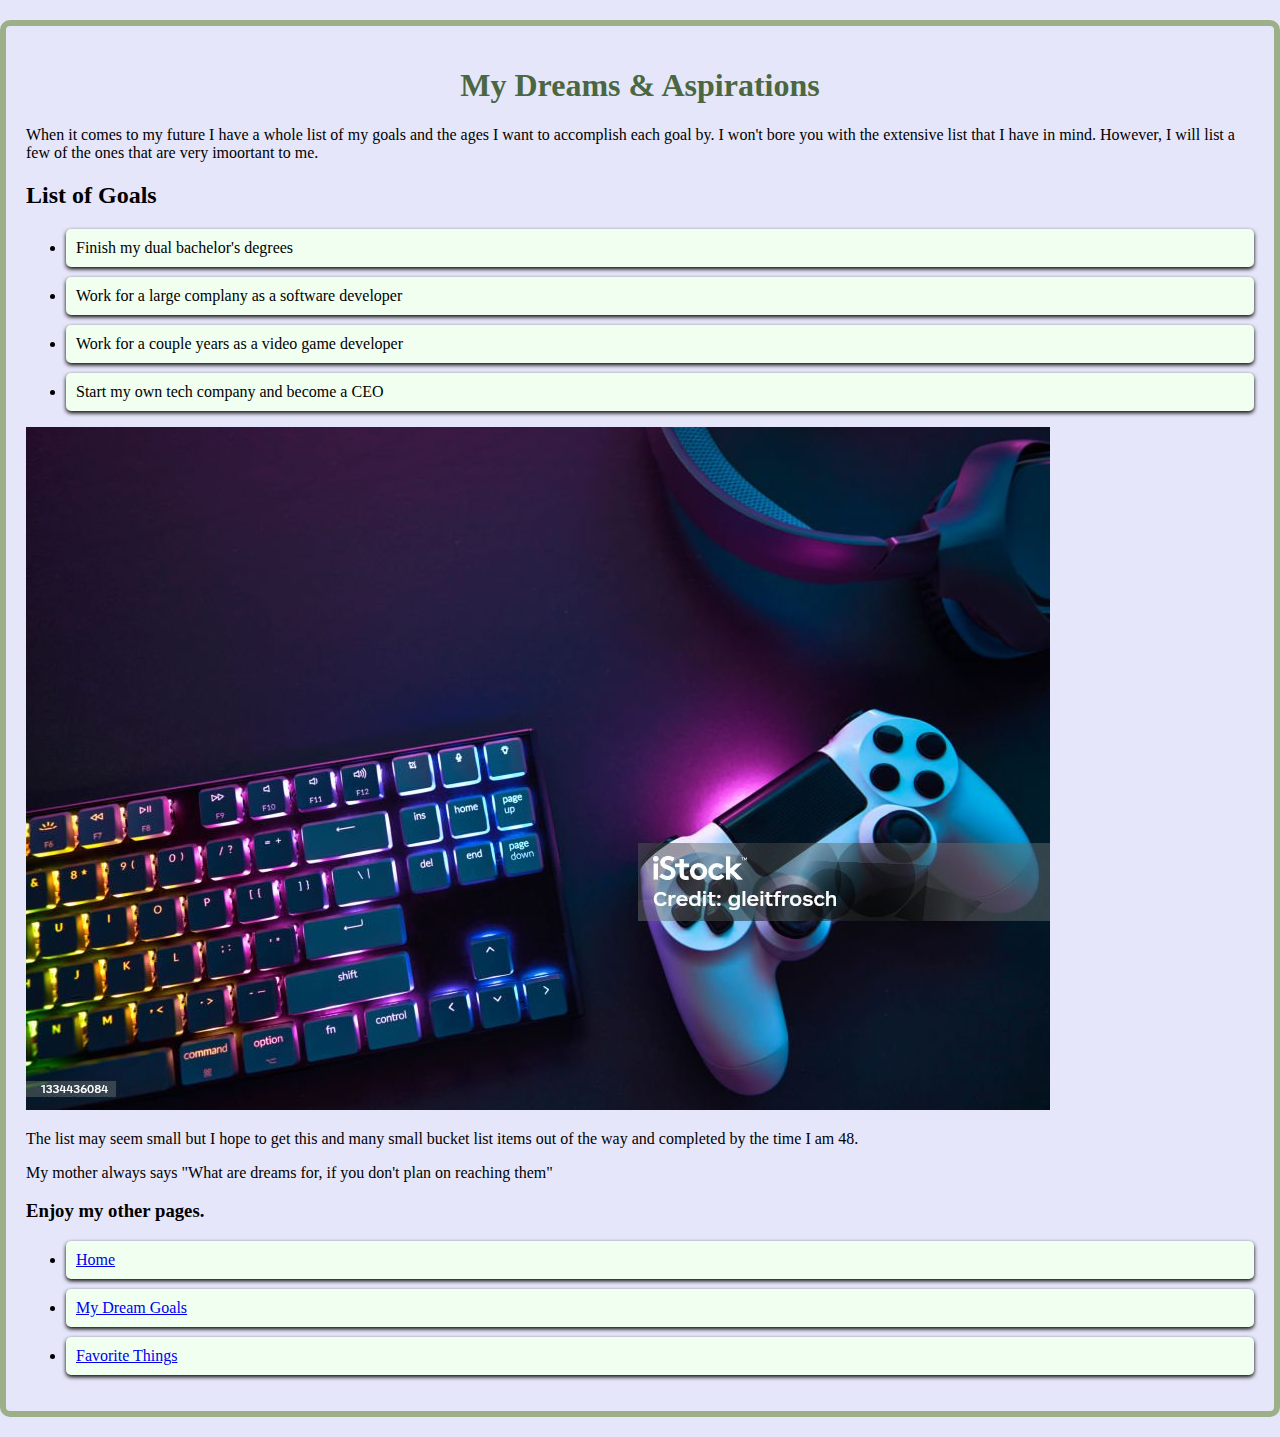
==== dream-goals.html @ ae63f6ff "Add files via upload" ====
<!DOCTYPE html>
<html lang = "en">
  <head>
    <meta charset="utf-8">
    <title>My Dreams</title>
    <style>
      h1{
        color: #4a6741;
        text-align: center;
      }
      body{
        background-color: #e6e6fa;
        border: 6px solid #9caf88;
        padding: 20px;
        margin: 20px 0;
        border-radius: 10px;
      }

      li {
        margin: 10px 0;
        padding: 10px;
        background-color: #f0fff0;
        border-radius: 5px;
        box-shadow: 0 2px 4px black;
      }
      
    </style>
  </head>
  <body class="dreambody">
     <h1 class="dreamh1">My Dreams & Aspirations</h1>
      <p>When it comes to my future I have a whole list of my goals and the ages I want to accomplish each goal by. I won't bore you with the extensive list that I have in mind. However, I will list a few of the ones that are very imoortant to me.</p>
      <section>
        <h2>List of Goals</h2>
        <ul>
          <li>Finish my dual bachelor's degrees</li>
          <li>Work for a large complany as a software developer</li>
          <li>Work for a couple years as a video game developer</li>
          <li>Start my own tech company and become a CEO</li>
        </ul>
      <section> 
      <img class="gaming" src="gamingpic.jpg" alt="gaming picture">
      <p>The list may seem small but I hope to get this and many small bucket list items out of the way and completed by the time I am 48.</p>
      <p>My mother always says "What are dreams for, if you don't plan on reaching them"</p>
      <footer>
        <nav>
        <h3>Enjoy my other pages.</h3>
        <ul>
          <li><a href= "resume.html">Home</a></li>
          <li><a href= "dream-goals.html">My Dream Goals</a></li>
          <li><a href= "love-things.html">Favorite Things</a></li>
        </ul>
      </nav>
      </footer>
  </body>

</html>
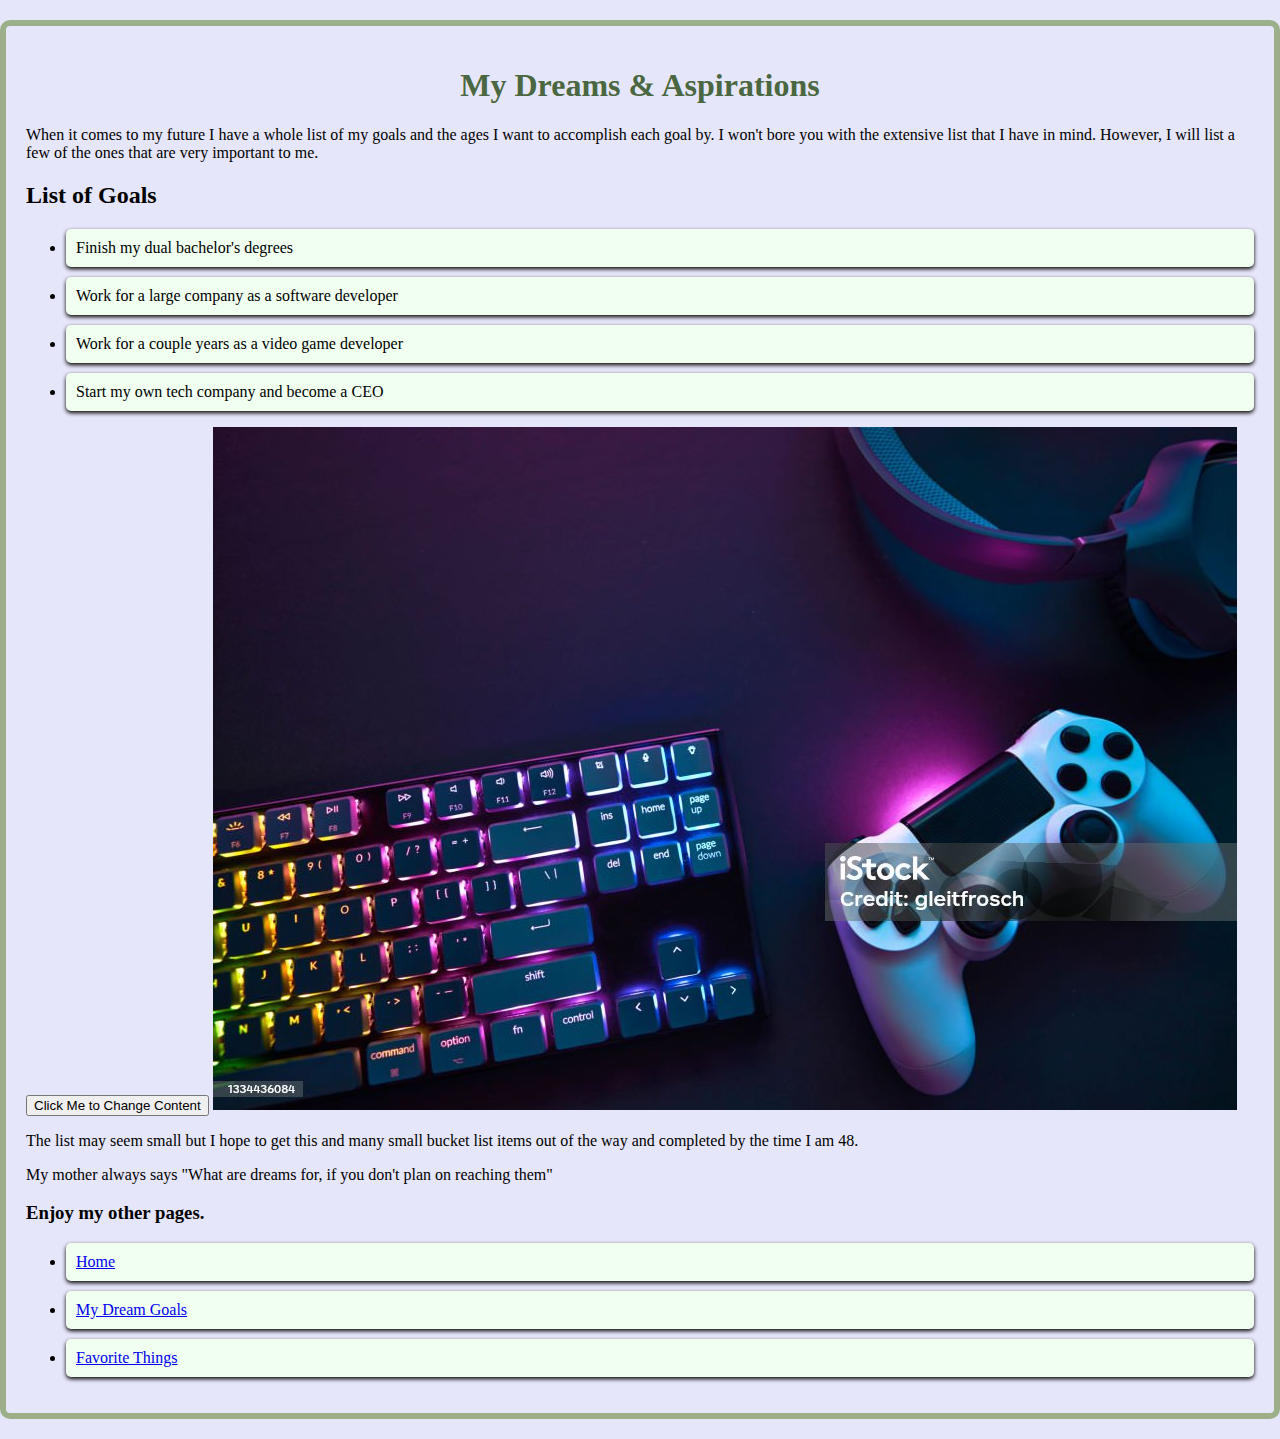
==== commit 612dfc4d: "Update dream-goals.html" ====
--- a/dream-goals.html
+++ b/dream-goals.html
@@ -28,16 +28,17 @@
   </head>
   <body class="dreambody">
      <h1 class="dreamh1">My Dreams & Aspirations</h1>
-      <p>When it comes to my future I have a whole list of my goals and the ages I want to accomplish each goal by. I won't bore you with the extensive list that I have in mind. However, I will list a few of the ones that are very imoortant to me.</p>
+      <p>When it comes to my future I have a whole list of my goals and the ages I want to accomplish each goal by. I won't bore you with the extensive list that I have in mind. However, I will list a few of the ones that are very important to me.</p>
       <section>
         <h2>List of Goals</h2>
         <ul>
           <li>Finish my dual bachelor's degrees</li>
-          <li>Work for a large complany as a software developer</li>
+          <li>Work for a large company as a software developer</li>
           <li>Work for a couple years as a video game developer</li>
           <li>Start my own tech company and become a CEO</li>
         </ul>
-      <section> 
+      </section> 
+      <button id="changeContent"> Click Me to Change Content </button>
       <img class="gaming" src="gamingpic.jpg" alt="gaming picture">
       <p>The list may seem small but I hope to get this and many small bucket list items out of the way and completed by the time I am 48.</p>
       <p>My mother always says "What are dreams for, if you don't plan on reaching them"</p>
@@ -45,12 +46,13 @@
         <nav>
         <h3>Enjoy my other pages.</h3>
         <ul>
-          <li><a href= "resume.html">Home</a></li>
+          <li><a href= "index.html">Home</a></li>
           <li><a href= "dream-goals.html">My Dream Goals</a></li>
           <li><a href= "love-things.html">Favorite Things</a></li>
         </ul>
       </nav>
       </footer>
+  <script src="script.js"></script>
   </body>
 
-</html>+</html>
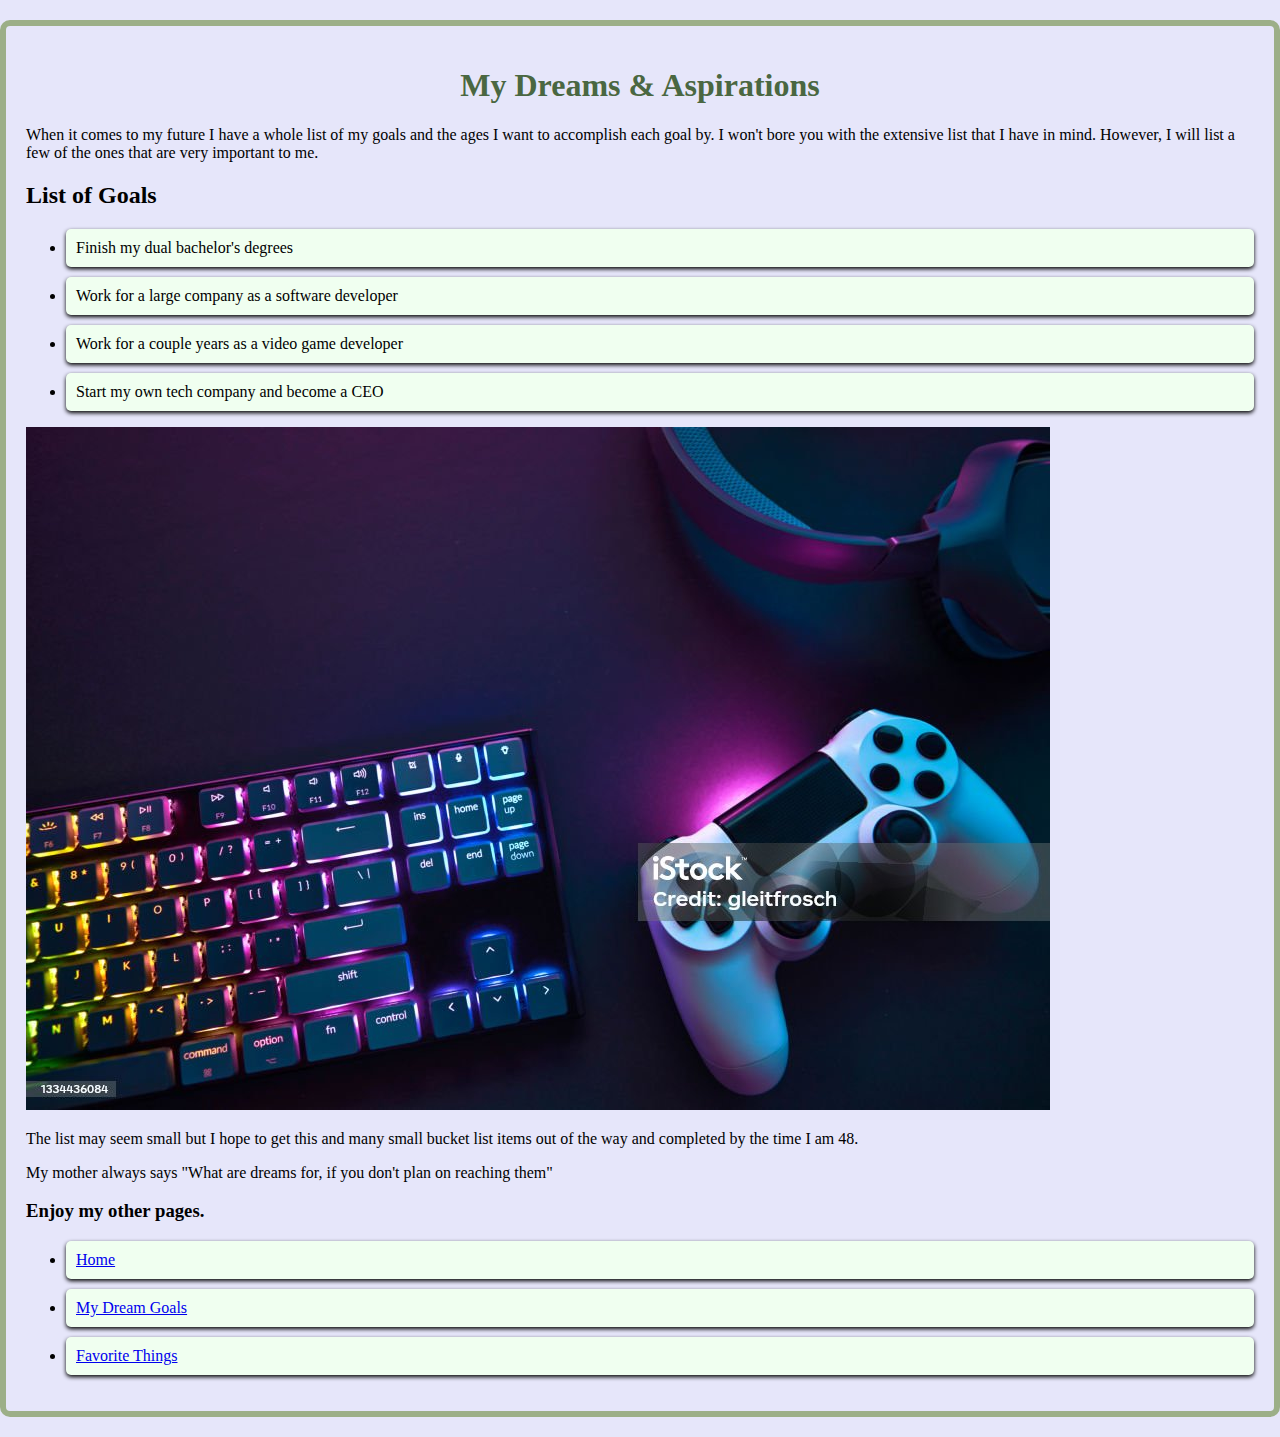
==== commit 15c16c0d: "Update dream-goals.html" ====
--- a/dream-goals.html
+++ b/dream-goals.html
@@ -38,7 +38,6 @@
           <li>Start my own tech company and become a CEO</li>
         </ul>
       </section> 
-      <button id="changeContent"> Click Me to Change Content </button>
       <img class="gaming" src="gamingpic.jpg" alt="gaming picture">
       <p>The list may seem small but I hope to get this and many small bucket list items out of the way and completed by the time I am 48.</p>
       <p>My mother always says "What are dreams for, if you don't plan on reaching them"</p>
@@ -50,9 +49,10 @@
           <li><a href= "dream-goals.html">My Dream Goals</a></li>
           <li><a href= "love-things.html">Favorite Things</a></li>
         </ul>
+          
       </nav>
       </footer>
-  <script src="script.js"></script>
+  
   </body>
 
 </html>
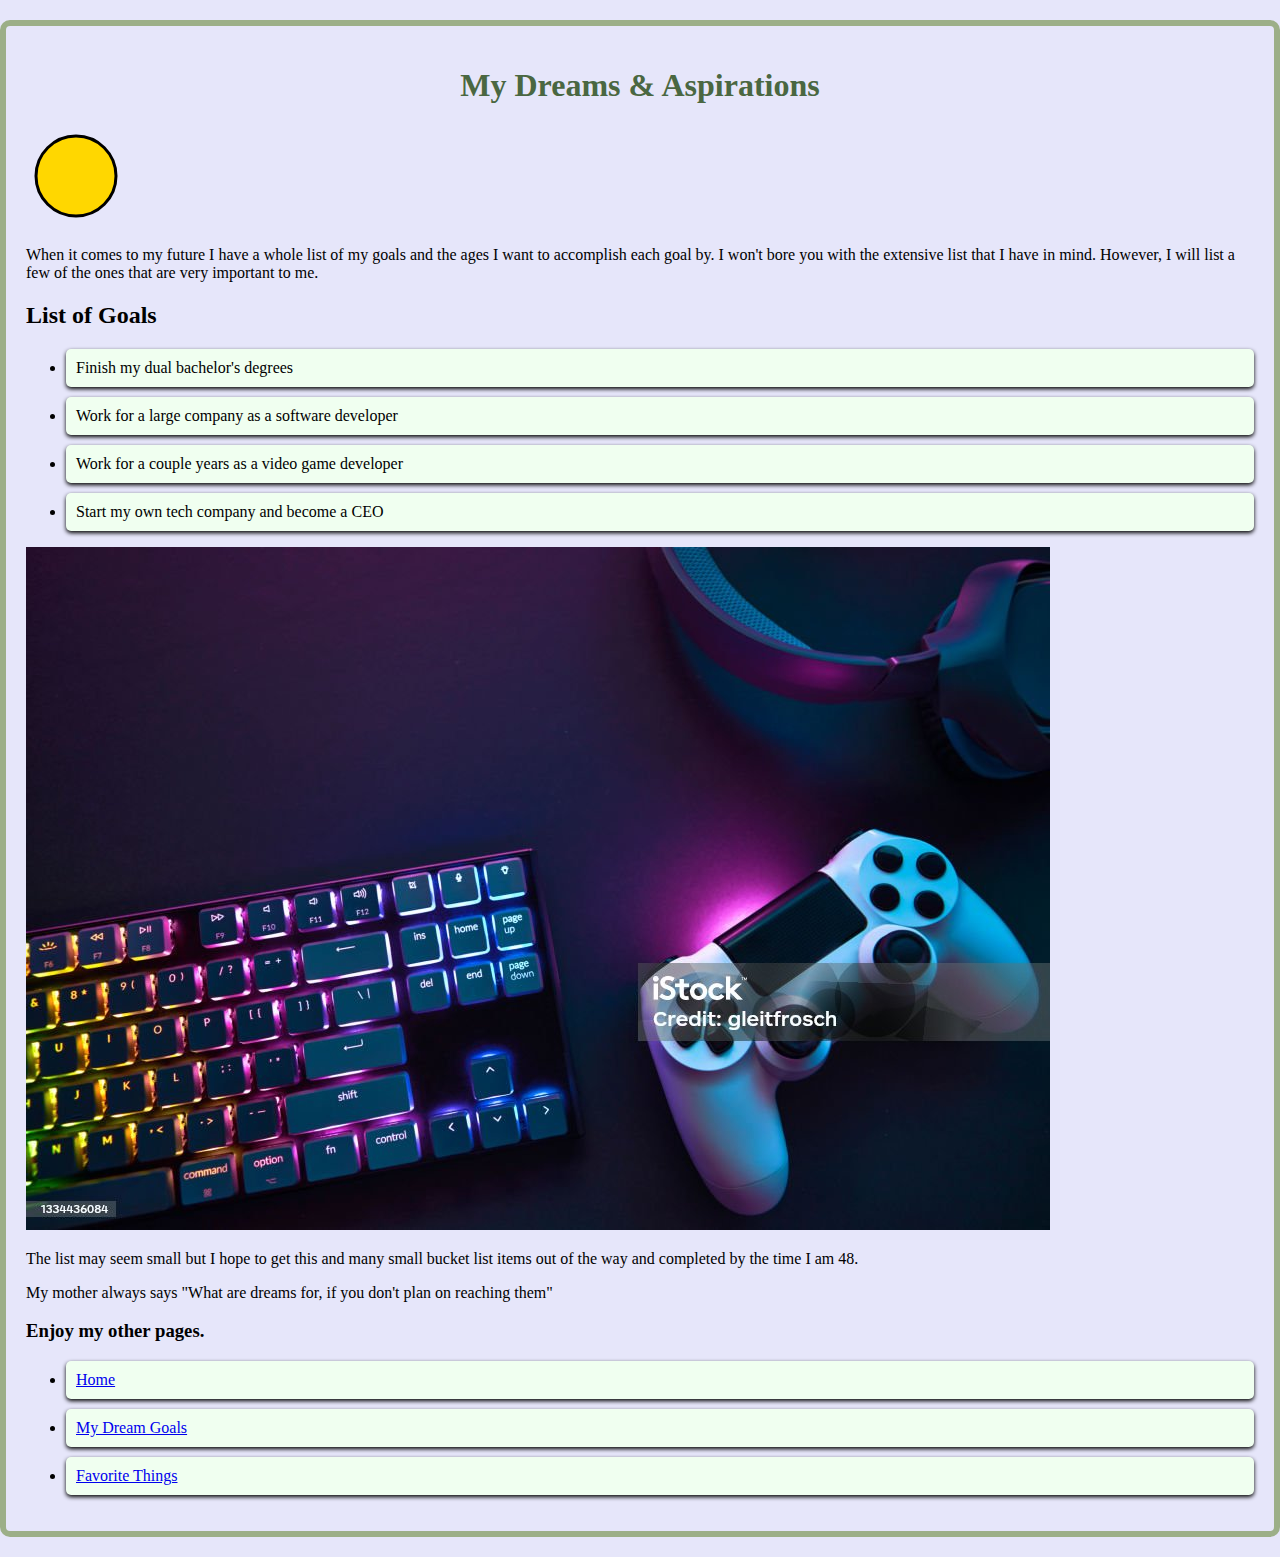
==== commit 0e1e8243: "Update dream-goals.html" ====
--- a/dream-goals.html
+++ b/dream-goals.html
@@ -27,7 +27,10 @@
     </style>
   </head>
   <body class="dreambody">
-     <h1 class="dreamh1">My Dreams & Aspirations</h1>
+    <h1 class="dreamh1">My Dreams & Aspirations</h1>
+    <svg width="100" height="100" viewBox="0 0 100 100" xmlns="http://www.w3.org/2000/svg">
+      <circle cx="50" cy="50" r="40" stroke="black" stroke-width="3" fill="gold" />
+    </svg>
       <p>When it comes to my future I have a whole list of my goals and the ages I want to accomplish each goal by. I won't bore you with the extensive list that I have in mind. However, I will list a few of the ones that are very important to me.</p>
       <section>
         <h2>List of Goals</h2>
